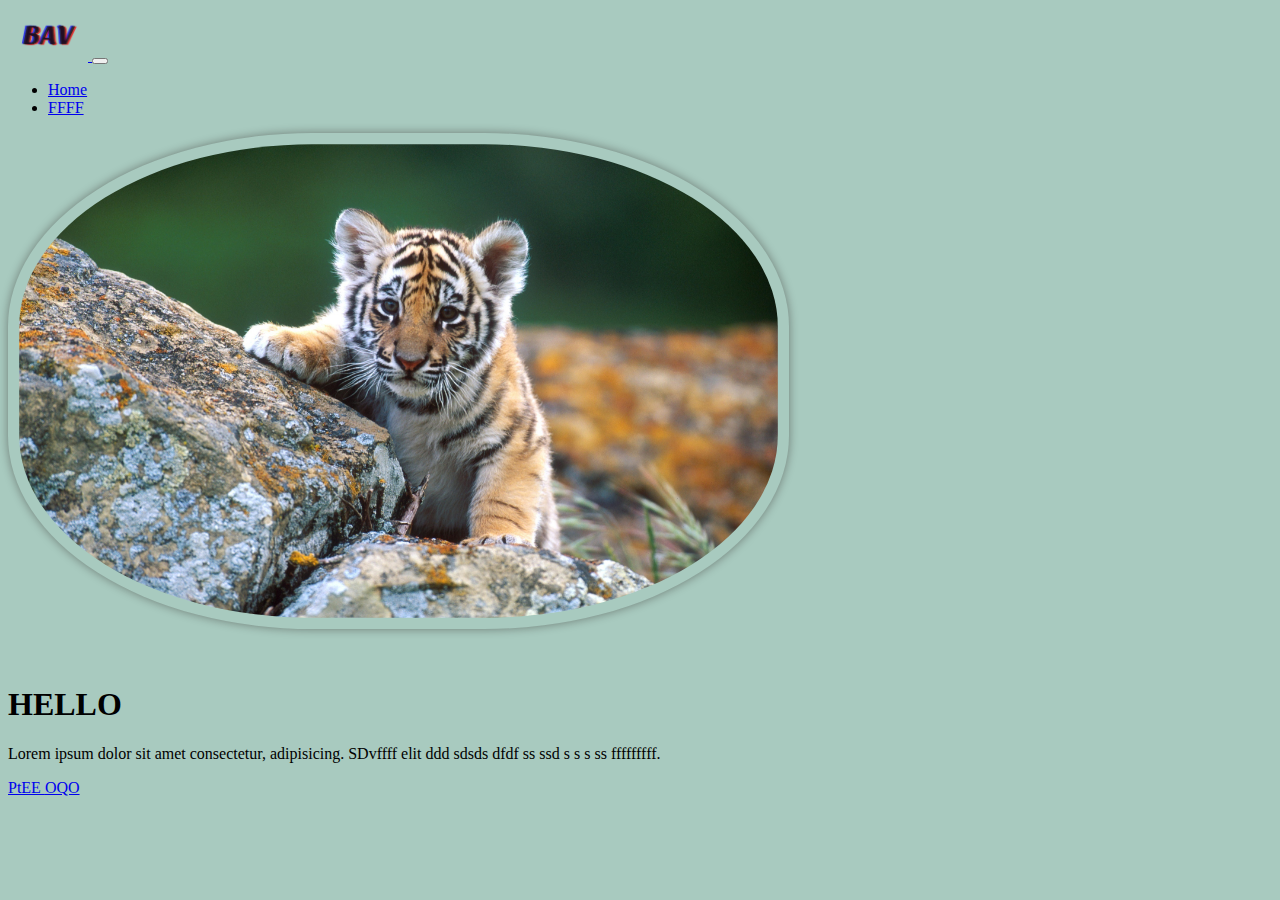
==== index.html @ 585f5bdf "Add files via upload" ====
<!DOCTYPE html>
<html lang="en">
  <head>
    <meta charset="utf-8" />
    <meta name="viewport" content="width=device-width, initial-scale=1" />
    <title>HTML_CSS</title>
    <link
      href="https://cdn.jsdelivr.net/npm/bootstrap@5.3.2/dist/css/bootstrap.min.css"
      rel="stylesheet"
      integrity="sha384-T3c6CoIi6uLrA9TneNEoa7RxnatzjcDSCmG1MXxSR1GAsXEV/Dwwykc2MPK8M2HN"
      crossorigin="anonymous"
    />
    <link rel="stylesheet" href="css/style.css" />
    <link rel="apple-touch-icon" sizes="180x180" href="apple-touch-icon.png" />
    <link rel="icon" type="image/png" sizes="32x32" href="favicon-32x32.png" />
    <link rel="icon" type="image/png" sizes="16x16" href="favicon-16x16.png" />
    <link rel="manifest" href="/site.webmanifest" />
  </head>
  <body>
    <nav class="navbar navbar-expand-lg bg-body-tertiary">
      <div class="container">
        <a class="navbar-brand p-0" href="#">
          <img src="BAV1.png" alt="logo" width="80" />
        </a>
        <button
          class="navbar-toggler"
          type="button"
          data-bs-toggle="collapse"
          data-bs-target="#navbarNav"
          aria-controls="navbarNav"
          aria-expanded="false"
          aria-label="Toggle navigation"
        >
          <span class="navbar-toggler-icon"></span>
        </button>
        <div class="collapse navbar-collapse" id="navbarNav">
          <ul class="navbar-nav">
            <li class="nav-item">
              <a class="nav-link active" aria-current="page" href="index.html"
                >Home</a
              >
            </li>
            <li class="nav-item">
              <a class="nav-link" href="places.html">FFFF </a>
            </li>
          </ul>
        </div>
      </div>
    </nav>
    <div class="container text-center my-5">
      <div class="row">
        <div class="col-lg-6 col-md-8 mx-auto">
          <img src="01.jpg" class="rounded-img" alt="dd" width="300px" />
          <h1 class="fw-light">HELLO</h1>
          <p class="lead text-muted">
            Lorem ipsum dolor sit amet consectetur, adipisicing. SDvffff elit
            ddd sdsds dfdf ss ssd s s s ss fffffffff.
          </p>
          <a
            href="https://learngitbranching.js.org/?locale=ru_RU"
            target="_blank"
            class="btn btn-primary"
          >
            PtEE
          </a>
          <a href="https://mail.ru/" target="_blank" class="btn btn-secondary">
            OQO
          </a>
        </div>
      </div>
    </div>

    <script
      src="https://cdn.jsdelivr.net/npm/bootstrap@5.3.2/dist/js/bootstrap.min.js"
      integrity="sha384-BBtl+eGJRgqQAUMxJ7pMwbEyER4l1g+O15P+16Ep7Q9Q+zqX6gSbd85u4mG4QzX+"
      crossorigin="anonymous"
    ></script>
  </body>
</html>
---- css/style.css ----
body {
  background-color: rgb(168, 202, 191);
}
.rounded-img {
  width: 60%;
 
  border-radius: 39%;
  box-shadow: 0 0 10px rgba(25, 9, 9, 0.4);
  padding: 0.7em;
  margin-bottom: 2em;
}
.card {
  padding: 1em;
  border-radius: 1em;
  text-align: center;
}
.card:hover{
  background-color: rgba(0,0, 0, 0.1);
}
.card img {
  border-radius: 42%;
  width: 61%;
  margin: auto;

}
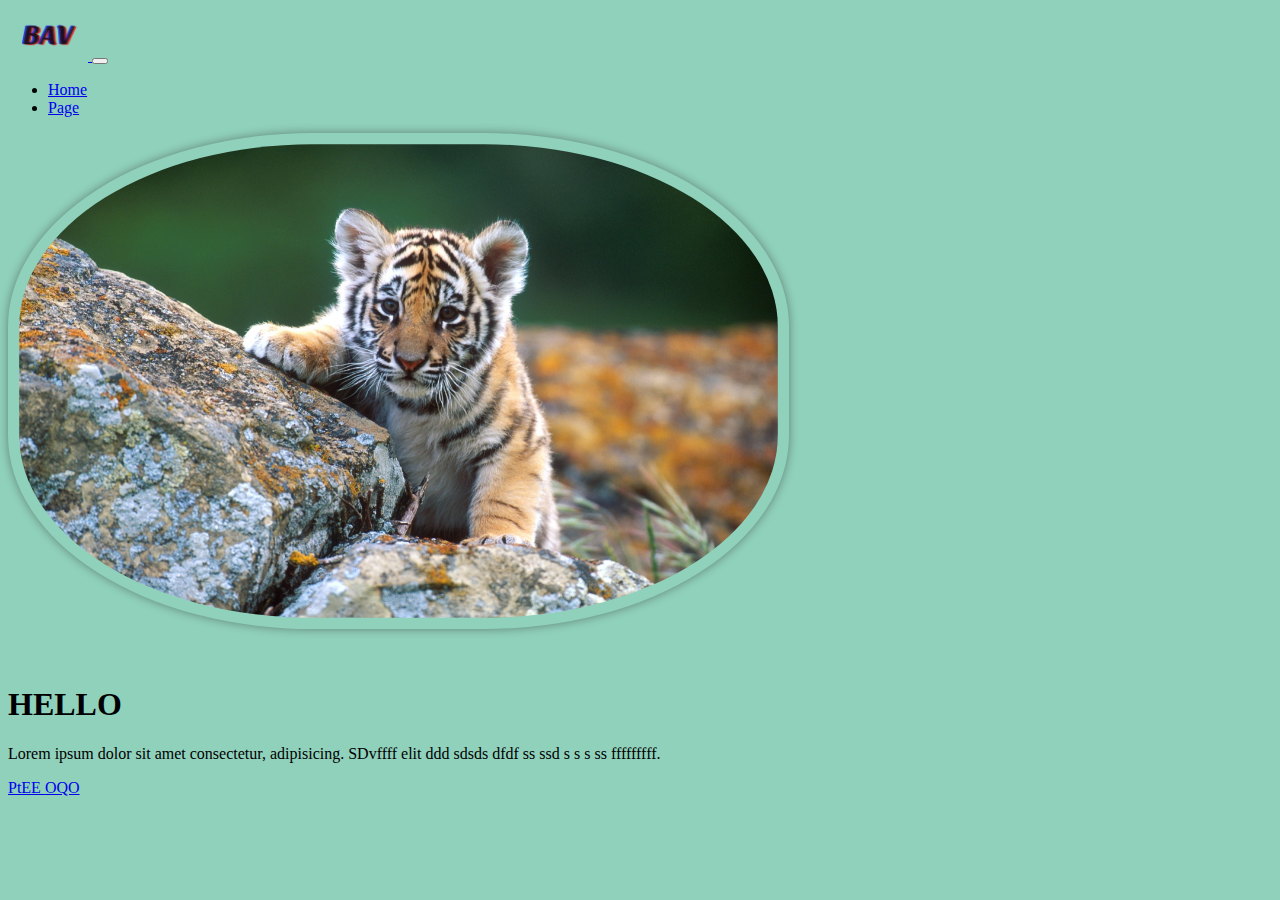
==== commit a21f3410: "02_25.03" ====
--- a/index.html
+++ b/index.html
@@ -3,7 +3,7 @@
   <head>
     <meta charset="utf-8" />
     <meta name="viewport" content="width=device-width, initial-scale=1" />
-    <title>HTML_CSS</title>
+    <title>HTML_CSS_bootstrap</title>
     <link
       href="https://cdn.jsdelivr.net/npm/bootstrap@5.3.2/dist/css/bootstrap.min.css"
       rel="stylesheet"
@@ -11,16 +11,30 @@
       crossorigin="anonymous"
     />
     <link rel="stylesheet" href="css/style.css" />
-    <link rel="apple-touch-icon" sizes="180x180" href="apple-touch-icon.png" />
-    <link rel="icon" type="image/png" sizes="32x32" href="favicon-32x32.png" />
-    <link rel="icon" type="image/png" sizes="16x16" href="favicon-16x16.png" />
-    <link rel="manifest" href="/site.webmanifest" />
+    <link
+      rel="apple-touch-icon"
+      sizes="180x180"
+      href="favic/apple-touch-icon.png"
+    />
+    <link
+      rel="icon"
+      type="image/png"
+      sizes="32x32"
+      href="favic/favicon-32x32.png"
+    />
+    <link
+      rel="icon"
+      type="image/png"
+      sizes="16x16"
+      href="favic/favicon-16x16.png"
+    />
+    <link rel="manifest" href="favic/site.webmanifest" />
   </head>
   <body>
     <nav class="navbar navbar-expand-lg bg-body-tertiary">
       <div class="container">
         <a class="navbar-brand p-0" href="#">
-          <img src="BAV1.png" alt="logo" width="80" />
+          <img src="img/BAV1.png" alt="logo" width="80" />
         </a>
         <button
           class="navbar-toggler"
@@ -41,7 +55,7 @@
               >
             </li>
             <li class="nav-item">
-              <a class="nav-link" href="places.html">FFFF </a>
+              <a class="nav-link" href="places.html">Page </a>
             </li>
           </ul>
         </div>
@@ -50,7 +64,7 @@
     <div class="container text-center my-5">
       <div class="row">
         <div class="col-lg-6 col-md-8 mx-auto">
-          <img src="01.jpg" class="rounded-img" alt="dd" width="300px" />
+          <img src="img/01.jpg" class="rounded-img" alt="dd" width="300px" />
           <h1 class="fw-light">HELLO</h1>
           <p class="lead text-muted">
             Lorem ipsum dolor sit amet consectetur, adipisicing. SDvffff elit
--- a/css/style.css
+++ b/css/style.css
@@ -1,9 +1,9 @@
 body {
-  background-color: rgb(168, 202, 191);
+  background-color: rgb(144, 209, 188);
 }
 .rounded-img {
   width: 60%;
- 
+
   border-radius: 39%;
   box-shadow: 0 0 10px rgba(25, 9, 9, 0.4);
   padding: 0.7em;
@@ -14,12 +14,11 @@
   border-radius: 1em;
   text-align: center;
 }
-.card:hover{
-  background-color: rgba(0,0, 0, 0.1);
+.card:hover {
+  background-color: rgba(0, 0, 0, 0.2);
 }
 .card img {
   border-radius: 42%;
   width: 61%;
   margin: auto;
-
-}+}
